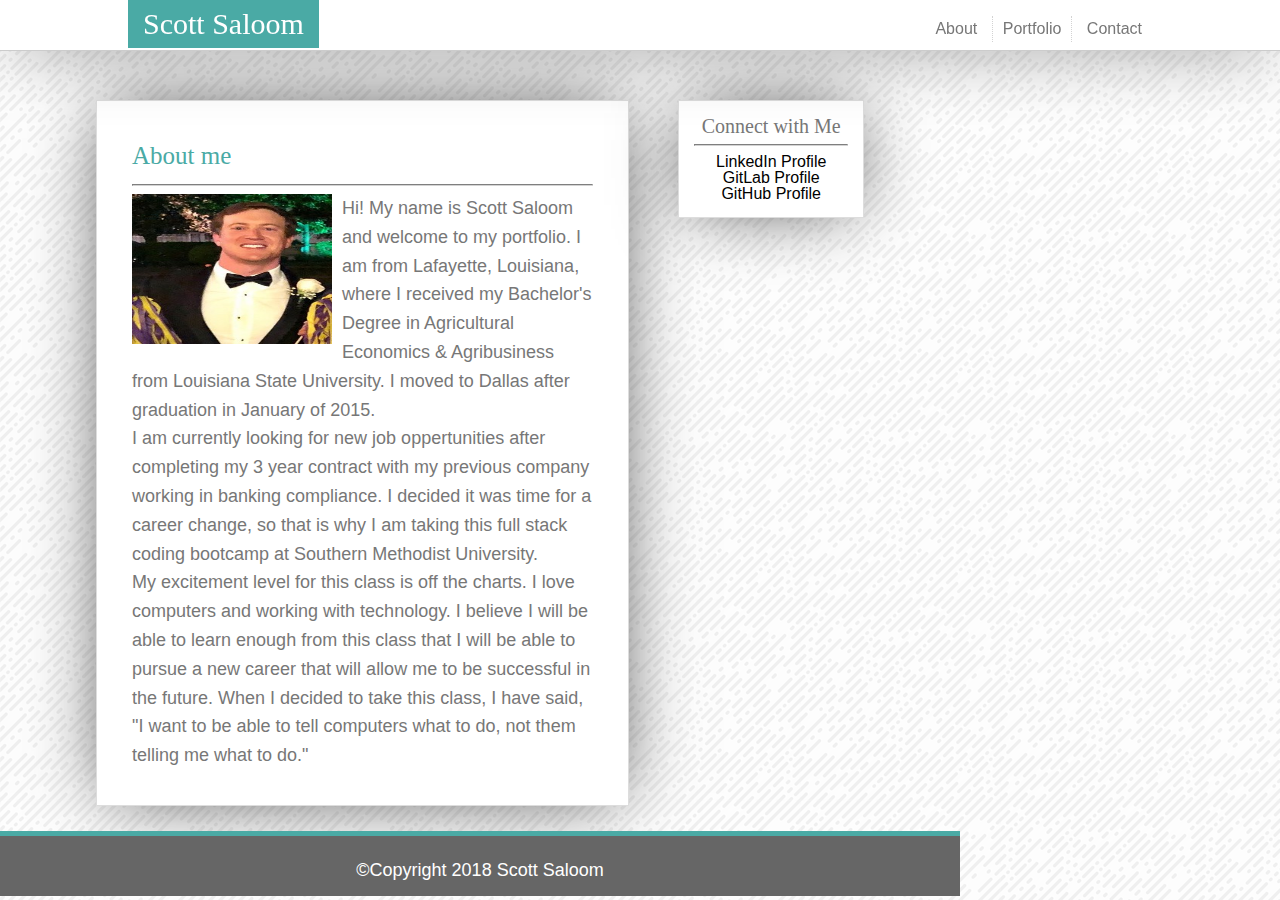
==== index.html @ 5597fd36 "Updated all files" ====
<!DOCTYPE html>
<html lang="en">
<head>
    <meta charset="UTF-8">
    <meta name="viewport" content="width=device-width, initial-scale=1.0">
    <meta http-equiv="X-UA-Compatible" content="ie=edge">
    <title>Scott Saloom</title>
    <!--link Font Awesome CDN-->
    <!--link Reset Styling-->
    <link rel="stylesheet" href="./assets/css/reset.css">
    <!--link Personal Styles-->
    <link rel="stylesheet" href="./assets/css/style.css">
</head>
<body>
    <nav>
        <div class="nav-content">
            <a href="index.html">
                <div class="logo">
                    <h1>Scott Saloom</h1>
                </div>
            </a>
            <ul class="nav-links">
                <li><a href="index.html">About</a></li>
                <li><a href="portfolio.html">Portfolio</a></li>
                <li><a href="contact.html">Contact</a></li>
            </ul>
        </div>
    </nav>
    <div class="container">
        <div class="about">
            <h2 class="title">About me</h2>
            <hr>
            <div class="about-container">

                <p class="content-text">
                    <img src="./assets/images/profilepic.jpeg" alt="My Profile Picture" class="profile">
                    Hi! My name is Scott Saloom and welcome to my portfolio. I am from Lafayette, Louisiana, where I received my Bachelor's Degree in Agricultural Economics & Agribusiness from Louisiana State University. I moved to Dallas after graduation in January of 2015.
                </p>
                <p>I am currently looking for new job oppertunities after completing my 3 year contract with my previous company working in banking compliance. I decided it was time for a career change, so that is why I am taking this full stack coding bootcamp at Southern Methodist University.</p>
                <p>My excitement level for this class is off the charts. I love computers and working with technology. I believe I will be able to learn enough from this class that I will be able to pursue a new career that will allow me to be successful in the future. When I decided to take this class, I have said, "I want to be able to tell computers what to do, not them telling me what to do."</p>
            </div>
        </div>
        <div class="sidebar">
            <h3>Connect with Me</h3>
            <hr>
            <ul class="social">
                <li><a href="www.linkedin.com/in/scott-saloom-93143bb2">LinkedIn Profile</a></li>
            <li><a href="https://smu.bootcampcontent.com/ScottSal">GitLab Profile</a></li>
            <li><a href="https://github.com/ScottSal">GitHub Profile</a></li>
            </ul>
        </div>
    </div>
    <footer>
        <p>&copy;Copyright 2018 Scott Saloom</p>
    </footer>
</body>
</html>
---- assets/css/style.css ----
:root{
    --regular-font: #777;
    --bg-teal: #4aaaa5;
    --header-bg: #ffffff;
    --header-border: #cccccc;
    --footer-bg: #666;
    --main-content-bg: #fff;
    --main-content-border: #ddd;
}


html, body{
    box-sizing: border-box;
    width: 960px;
}
body{
    background: url('../images/funky-lines.png') repeat;
    color: var(--regular-font);
    font-family: Arial, Helvetica, sans-serif;
    display: flex;
    flex-direction: column;
}
h1, h2, h3, h4, h5, h6{
    font-family: 'Georgia', Times, 'Times New Roman', serif;
}
hr{
    border-color: lightgray;
}
h1{
    font-size: 30px;
}
h2{
    font-size: 25px;
}
h3{
    font-size: 20px;
}
p{
    font-size: 18px;
}
a{
    text-decoration: none;
    color: black;
}
/* NAV BAR */
nav{
    position: fixed;
    top: 0;
    left: 0;
    line-height: 1.6;
    background: var(--header-bg);
    width: 100%;
    border-bottom: 1px solid var(--header-border);
    -webkit-box-shadow: 0px 0px 72px -13px rgba(0,0,0,0.75);
    -moz-box-shadow: 0px 0px 72px -13px rgba(0,0,0,0.75);
    box-shadow: 0px 0px 72px -13px rgba(0,0,0,0.75);

}
.nav-content{
    width: 80%;
    margin: 0 auto;
    height: 50px;
}
.logo{
    float: left;
    background: var(--bg-teal);
    padding: 0 15px;
    color: white;
}
.nav-links{
    float: right;
    text-align: center;
    margin-top: 1em;
}
.nav-links li{
    font-size: 16px;
    display: inline-block;
    padding: 0 10px;
}
.nav-links li a{
    color: var(--regular-font);
}
.nav-links li:nth-child(2){
    border-left: dotted 1px lightgray;
    border-right: dotted 1px lightgrey;
}
.nav-links a:hover{
    opacity: .7;
}
/* MAIN CONTENT */
.container{
    display: block;
    width: 80%;
    min-height: calc(100vh - 200px);
    margin: 0 auto;
    padding-top: 100px;
    clear: both;
}
.about{
    float: left;
    width: 60%;
    background: white;
    padding: 35px;
    line-height: 1.6;
    border: solid 1px var(--main-content-border);
    -webkit-box-shadow: 0px 0px 72px -13px rgba(0,0,0,0.75);
    -moz-box-shadow: 0px 0px 72px -13px rgba(0,0,0,0.75);
    box-shadow: 0px 0px 72px -13px rgba(0,0,0,0.75);
}
.title{
    color: var(--bg-teal);
}
.profile{
    float: left;
    height: 150px;
    width: 200px;
    margin-right: 10px;
    margin-bottom: 5px;
}
.sidebar{
    float: right;
    width: 20%;
    background: white;
    text-align: center;
    padding: 15px;
    border: solid 1px var(--main-content-border);
    -webkit-box-shadow: 0px 0px 72px -13px rgba(0,0,0,0.75);
    -moz-box-shadow: 0px 0px 72px -13px rgba(0,0,0,0.75);
    box-shadow: 0px 0px 72px -13px rgba(0,0,0,0.75);
    
}
i.fa{
    font-size: 20px;
}
footer{
    font-size: .7em;
    color: white;
    background: var(--footer-bg);
    border-top: solid 5px var(--bg-teal);
    padding-top: 25px;
    margin-top: 25px;
    text-align: center;
    height: 35px;
    width: 100%;
}
/* SOCIAL LINKS */
.social li{
    display: inline-block;
}
.social li:hover{
    opacity: .7;
}
.fa-linkedin-square{
    color: #0077B5;
}
.fa-gitlab-square{
    color: #1DA1F2;
}
.fa-github-square{
    color: #c9510c;
}

/* CONTACT PAGE CUSTOM */
input{
    width: 100%;
    border: dotted 1px lightgray;
    padding: 10px 0 10px 10px;
}
textarea{
    width: 100%;
    border: dotted 1px lightgray;
    padding: 8px 0 8px 8px;;  
}
#submit{
    background: var(--bg-teal);
    padding: 5px 15px;
    border: none;
    border-radius: 3px;
    color: white;
    width: 100px;
    margin-top: 10px;
}

/* PORTFOLIO IMAGES */
.portfolio-images{
    width: 100%;
}
.portfolio-images .portfolio-container{
    width: 48%;
    height: auto;
    margin: 1%;
    float: left;
    position: relative;
}
.portfolio-container img{
    width: 200px;
    height: 200px;
}
.portfolio-container .title{
    z-index: 1;
    position: absolute;
    background: var(--bg-teal);
    color: white;
    width: 100%;
    bottom: 20%;
    font-size: 10px;
    text-align: center;
}
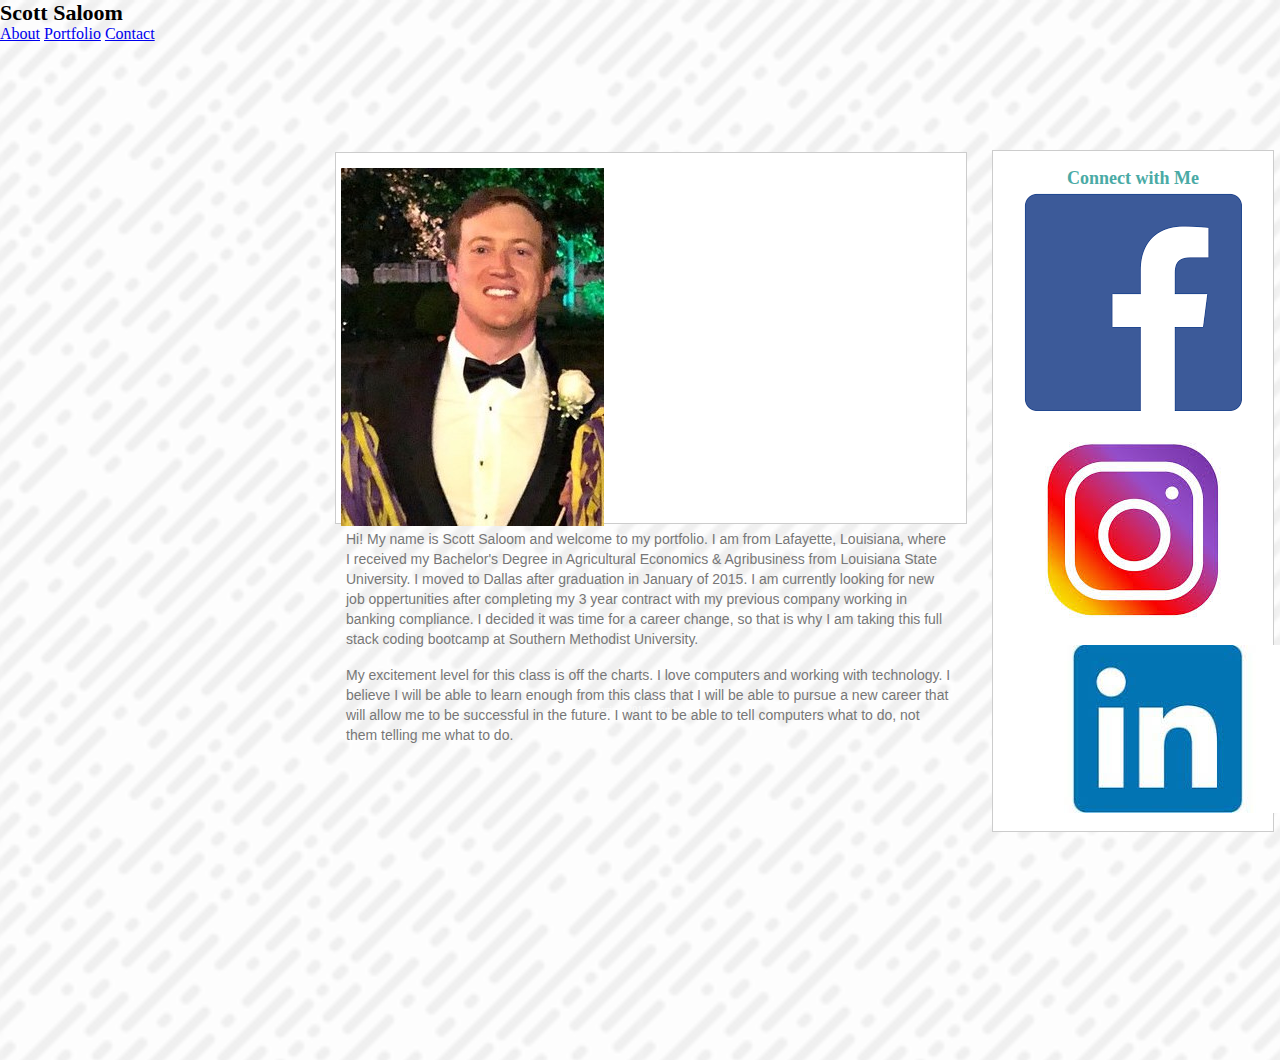
==== commit ebb197e5: "updated code to be more clean" ====
--- a/index.html
+++ b/index.html
@@ -4,54 +4,61 @@
     <meta charset="UTF-8">
     <meta name="viewport" content="width=device-width, initial-scale=1.0">
     <meta http-equiv="X-UA-Compatible" content="ie=edge">
-    <title>Scott Saloom</title>
-    <!--link Font Awesome CDN-->
+    <title>Portfolio</title>
     <!--link Reset Styling-->
-    <link rel="stylesheet" href="./assets/css/reset.css">
+    <link rel="stylesheet" type="text/css" href="assets/css/reset.css">
     <!--link Personal Styles-->
-    <link rel="stylesheet" href="./assets/css/style.css">
+    <link rel="stylesheet" type="text/css" href="assets/css/style.css">
 </head>
-<body>
-    <nav>
-        <div class="nav-content">
-            <a href="index.html">
-                <div class="logo">
+
+<body class="body">
+        <!--header-->
+        <header id="headbar">
+            <div id="head-container">
+                <logo>
                     <h1>Scott Saloom</h1>
+                </logo>
+                <nav class="navigation">
+                    <a class="button" class="border-right" href="index.html">About</a>
+                    <a class="button" class="border-right" href="portfolio.html">Portfolio</a>
+                    <a class="button" href="contact.html">Contact</a>
+                </nav>
+            </div>
+        </header>
+
+        <!--division-->
+        <div class="container">
+            <!--division-->
+            <div class="primary-box">
+                <h2 class="primary-box-heading"></h2>
+                <div class="text-wrapped-image">
+                    <img id="profile-photo" src="assets/images/profilepic.jpg" alt="Scott Saloom">
                 </div>
-            </a>
-            <ul class="nav-links">
-                <li><a href="index.html">About</a></li>
-                <li><a href="portfolio.html">Portfolio</a></li>
-                <li><a href="contact.html">Contact</a></li>
-            </ul>
+                <p class="text-wrap">
+                    Hi! My name is Scott Saloom and welcome to my portfolio. I am from Lafayette, Louisiana, where I received my Bachelor's Degree in Agricultural Economics & Agribusiness from Louisiana State University. I moved to Dallas after graduation in January of 2015. I am currently looking for new job oppertunities after completing my 3 year contract with my previous company working in banking compliance. I decided it was time for a career change, so that is why I am taking this full stack coding bootcamp at Southern Methodist University.
+                </p>
+                <br>
+                <p class="text-wrap">
+                    My excitement level for this class is off the charts. I love computers and working with technology. I believe I will be able to learn enough from this class that I will be able to pursue a new career that will allow me to be successful in the future. I want to be able to tell computers what to do, not them telling me what to do.
+                </p>
+            </div><!--
+        
+            --><aside>
+                <h3 class="box-heading">Connect with Me</h3>
+                <!--section-->
+                <section>
+                    <div class="social-media">
+                        <a target="_blank" href="https://www.facebook.com/scott.saloom"><img class="social-logo" src="assets/images/facebook.png" alt="Facebook logo"></a>
+                        <a target="_blank" href="https://www.instagram.com/scottsal6"><img class="social-logo" src="assets/images/instagram.jpg" alt="Instagram logo"></a>
+                        <a target="_blank" href="https://www.linkedin.com/in/scott-saloom"><img class="social-logo" src="assets/images/linkedin.jpg" alt="LinkedIn logo"></a>
+                    </div>
+                </section>
+            </aside>
         </div>
-    </nav>
-    <div class="container">
-        <div class="about">
-            <h2 class="title">About me</h2>
-            <hr>
-            <div class="about-container">
-
-                <p class="content-text">
-                    <img src="./assets/images/profilepic.jpeg" alt="My Profile Picture" class="profile">
-                    Hi! My name is Scott Saloom and welcome to my portfolio. I am from Lafayette, Louisiana, where I received my Bachelor's Degree in Agricultural Economics & Agribusiness from Louisiana State University. I moved to Dallas after graduation in January of 2015.
-                </p>
-                <p>I am currently looking for new job oppertunities after completing my 3 year contract with my previous company working in banking compliance. I decided it was time for a career change, so that is why I am taking this full stack coding bootcamp at Southern Methodist University.</p>
-                <p>My excitement level for this class is off the charts. I love computers and working with technology. I believe I will be able to learn enough from this class that I will be able to pursue a new career that will allow me to be successful in the future. When I decided to take this class, I have said, "I want to be able to tell computers what to do, not them telling me what to do."</p>
-            </div>
-        </div>
-        <div class="sidebar">
-            <h3>Connect with Me</h3>
-            <hr>
-            <ul class="social">
-                <li><a href="www.linkedin.com/in/scott-saloom-93143bb2">LinkedIn Profile</a></li>
-            <li><a href="https://smu.bootcampcontent.com/ScottSal">GitLab Profile</a></li>
-            <li><a href="https://github.com/ScottSal">GitHub Profile</a></li>
-            </ul>
-        </div>
-    </div>
-    <footer>
-        <p>&copy;Copyright 2018 Scott Saloom</p>
-    </footer>
+        <footer id="footerbar">
+            <small>
+                &copy;Copyright 2018 Scott Saloom
+            </small>
+        </footer>
 </body>
 </html>--- a/assets/css/style.css
+++ b/assets/css/style.css
@@ -1,208 +1,121 @@
-:root{
-    --regular-font: #777;
-    --bg-teal: #4aaaa5;
-    --header-bg: #ffffff;
-    --header-border: #cccccc;
-    --footer-bg: #666;
-    --main-content-bg: #fff;
-    --main-content-border: #ddd;
+/* Custom Styles */
+html {
+    height: 100%;
 }
-
-
-html, body{
-    box-sizing: border-box;
+body {
+    background-image: url("/assets/images/funky-lines.png");
+    background-size: 100%;
+    min-height: 100%;
+    width: 100%;
+    position: relative;
+    margin: 0;
+    padding-bottom: 10rem;
+}
+/* Typography */
+h1 {
+    font-family: Georgia, 'Times New Roman', Times, serif;
+    font-weight: 700;
+    font-size: 22px;
+    line-height: 26px;
+}
+h2 {
+    font-family: Georgia, 'Times New Roman', Times, serif;
+    font-weight: 700;
+    font-size: 20px;
+    line-height: 24px;
+    color: #4aaaa5
+}
+h3 {
+    font-family: Georgia, 'Times New Roman', Times, serif;
+    font-weight: 700;
+    font-size: 18px;
+    line-height: 24px;
+    color: #4aaaa5
+}
+p,
+label,
+textarea {
+    font-family: Arial, Helvetica, sans-serif;
+    font-weight: 300;
+    font-size: 14px;
+    line-height: 20px;
+    color: #777;
+    padding: 0 10px 0 5px;
+}
+small {
+    font-family: Georgia, 'Times New Roman', Times, serif;
+    font-weight: 300;
+    font-size: 10px;
+    line-height: 14px;
+    color: #fff;
+}
+.submit-button {
+    font-family: Arial, Helvetica, sans-serif;
+    font-weight: 300;
+    font-size: 14px;
+    line-height: 20px;
+    color: #fff;
+}
+/* Clearfix */
+.text-wrapped-image:before,
+.text-wrapped-image:after {
+	content: "";
+	display: table;
+}
+.text-wrapped-image:after {
+	clear: both;
+}
+.text-wrapped-image {
+	clear: both;
+}
+/* Grid */
+.container {
     width: 960px;
+    position: relative;
+    display: block;
+    margin-left: auto;
+    top: 90px;
+    margin-bottom: 15px;
 }
-body{
-    background: url('../images/funky-lines.png') repeat;
-    color: var(--regular-font);
-    font-family: Arial, Helvetica, sans-serif;
-    display: flex;
-    flex-direction: column;
+.primary-box {
+    width: 620px;
+    height: 340px;
+    display: inline-block;
+    background: #fff;
+    padding: 15px 5px;
+    margin: 20px 15px 30px;
+    border: solid;
+    border-color: #ccc;
+    border-width: 1px;
 }
-h1, h2, h3, h4, h5, h6{
-    font-family: 'Georgia', Times, 'Times New Roman', serif;
+.primary-box-tall {
+    width: 620px;
+    height: 980px;
+    display: inline-block;
+    background: #fff;
+    padding: 15px 5px;
+    margin: 20px 15px 30px;
+    border: solid;
+    border-color: #ccc;
+    border-width: 1px;
+    z-index: 1;
 }
-hr{
-    border-color: lightgray;
+aside {
+    width: 250px;
+    height: auto;
+    display: inline-block;
+    background: #fff;
+    padding: 15px;
+    margin: 2px 10px 2px;
+    position: absolute;
+    top: 16px;
+    border: solid;
+    border-color: #ccc;
+    border-width: 1px;
+    text-align: center;
 }
-h1{
-    font-size: 30px;
+small {
+    display: block;
+    padding:35px;
+    text-align: center;
 }
-h2{
-    font-size: 25px;
-}
-h3{
-    font-size: 20px;
-}
-p{
-    font-size: 18px;
-}
-a{
-    text-decoration: none;
-    color: black;
-}
-/* NAV BAR */
-nav{
-    position: fixed;
-    top: 0;
-    left: 0;
-    line-height: 1.6;
-    background: var(--header-bg);
-    width: 100%;
-    border-bottom: 1px solid var(--header-border);
-    -webkit-box-shadow: 0px 0px 72px -13px rgba(0,0,0,0.75);
-    -moz-box-shadow: 0px 0px 72px -13px rgba(0,0,0,0.75);
-    box-shadow: 0px 0px 72px -13px rgba(0,0,0,0.75);
-
-}
-.nav-content{
-    width: 80%;
-    margin: 0 auto;
-    height: 50px;
-}
-.logo{
-    float: left;
-    background: var(--bg-teal);
-    padding: 0 15px;
-    color: white;
-}
-.nav-links{
-    float: right;
-    text-align: center;
-    margin-top: 1em;
-}
-.nav-links li{
-    font-size: 16px;
-    display: inline-block;
-    padding: 0 10px;
-}
-.nav-links li a{
-    color: var(--regular-font);
-}
-.nav-links li:nth-child(2){
-    border-left: dotted 1px lightgray;
-    border-right: dotted 1px lightgrey;
-}
-.nav-links a:hover{
-    opacity: .7;
-}
-/* MAIN CONTENT */
-.container{
-    display: block;
-    width: 80%;
-    min-height: calc(100vh - 200px);
-    margin: 0 auto;
-    padding-top: 100px;
-    clear: both;
-}
-.about{
-    float: left;
-    width: 60%;
-    background: white;
-    padding: 35px;
-    line-height: 1.6;
-    border: solid 1px var(--main-content-border);
-    -webkit-box-shadow: 0px 0px 72px -13px rgba(0,0,0,0.75);
-    -moz-box-shadow: 0px 0px 72px -13px rgba(0,0,0,0.75);
-    box-shadow: 0px 0px 72px -13px rgba(0,0,0,0.75);
-}
-.title{
-    color: var(--bg-teal);
-}
-.profile{
-    float: left;
-    height: 150px;
-    width: 200px;
-    margin-right: 10px;
-    margin-bottom: 5px;
-}
-.sidebar{
-    float: right;
-    width: 20%;
-    background: white;
-    text-align: center;
-    padding: 15px;
-    border: solid 1px var(--main-content-border);
-    -webkit-box-shadow: 0px 0px 72px -13px rgba(0,0,0,0.75);
-    -moz-box-shadow: 0px 0px 72px -13px rgba(0,0,0,0.75);
-    box-shadow: 0px 0px 72px -13px rgba(0,0,0,0.75);
-    
-}
-i.fa{
-    font-size: 20px;
-}
-footer{
-    font-size: .7em;
-    color: white;
-    background: var(--footer-bg);
-    border-top: solid 5px var(--bg-teal);
-    padding-top: 25px;
-    margin-top: 25px;
-    text-align: center;
-    height: 35px;
-    width: 100%;
-}
-/* SOCIAL LINKS */
-.social li{
-    display: inline-block;
-}
-.social li:hover{
-    opacity: .7;
-}
-.fa-linkedin-square{
-    color: #0077B5;
-}
-.fa-gitlab-square{
-    color: #1DA1F2;
-}
-.fa-github-square{
-    color: #c9510c;
-}
-
-/* CONTACT PAGE CUSTOM */
-input{
-    width: 100%;
-    border: dotted 1px lightgray;
-    padding: 10px 0 10px 10px;
-}
-textarea{
-    width: 100%;
-    border: dotted 1px lightgray;
-    padding: 8px 0 8px 8px;;  
-}
-#submit{
-    background: var(--bg-teal);
-    padding: 5px 15px;
-    border: none;
-    border-radius: 3px;
-    color: white;
-    width: 100px;
-    margin-top: 10px;
-}
-
-/* PORTFOLIO IMAGES */
-.portfolio-images{
-    width: 100%;
-}
-.portfolio-images .portfolio-container{
-    width: 48%;
-    height: auto;
-    margin: 1%;
-    float: left;
-    position: relative;
-}
-.portfolio-container img{
-    width: 200px;
-    height: 200px;
-}
-.portfolio-container .title{
-    z-index: 1;
-    position: absolute;
-    background: var(--bg-teal);
-    color: white;
-    width: 100%;
-    bottom: 20%;
-    font-size: 10px;
-    text-align: center;
-}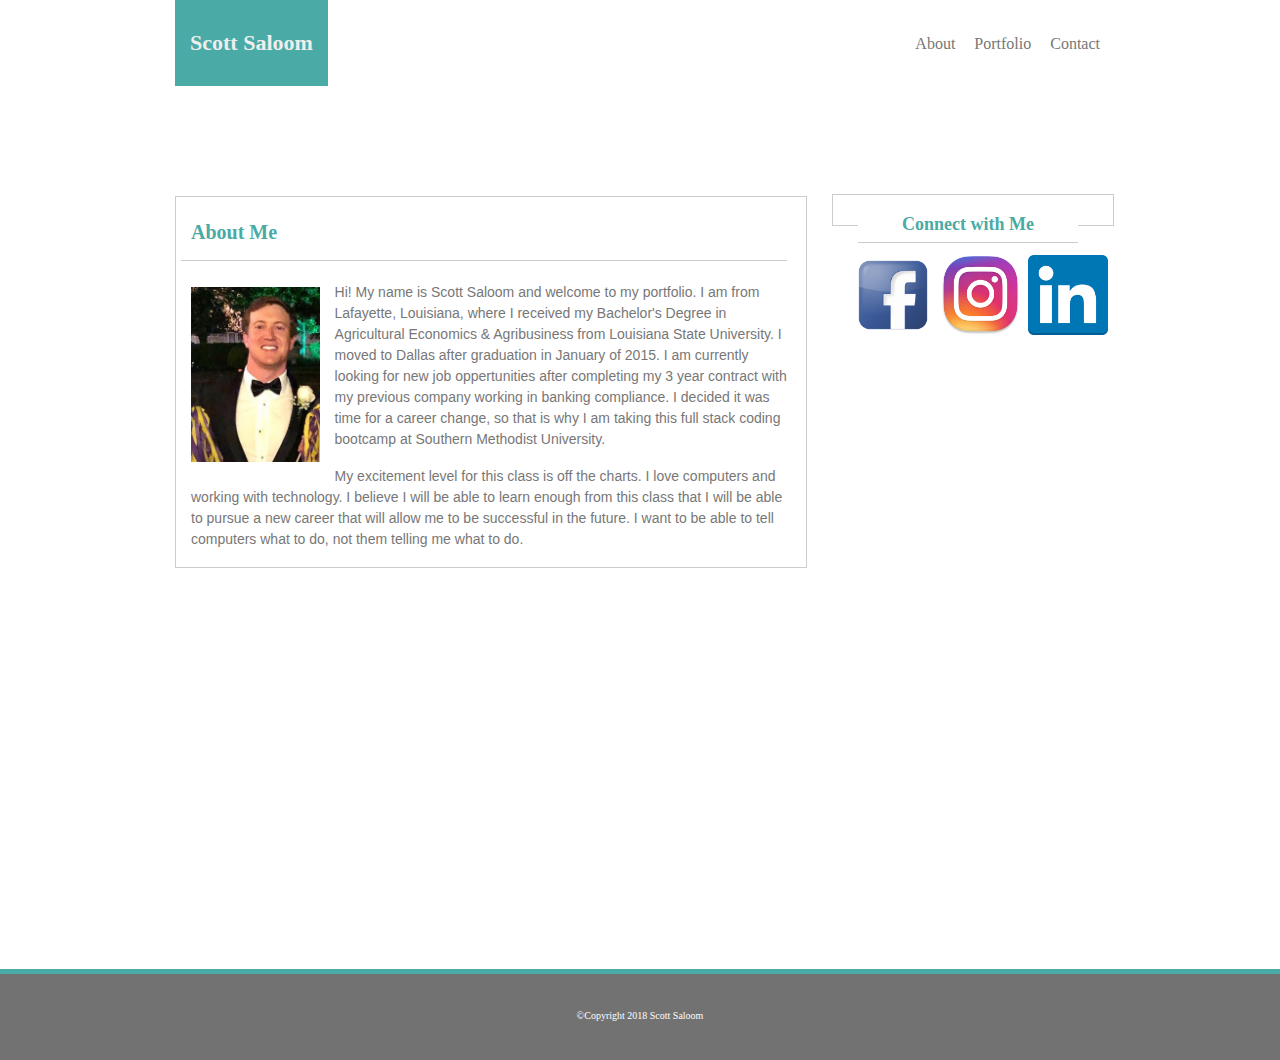
==== commit f7772199: "Updates to formatting" ====
--- a/index.html
+++ b/index.html
@@ -16,7 +16,9 @@
         <header id="headbar">
             <div id="head-container">
                 <logo>
-                    <h1>Scott Saloom</h1>
+                    <h1>
+                        Scott Saloom
+                    </h1>
                 </logo>
                 <nav class="navigation">
                     <a class="button" class="border-right" href="index.html">About</a>
@@ -25,12 +27,13 @@
                 </nav>
             </div>
         </header>
-
         <!--division-->
         <div class="container">
             <!--division-->
             <div class="primary-box">
-                <h2 class="primary-box-heading"></h2>
+                <h2 class="primary-box-heading">
+                    About Me
+                </h2>
                 <div class="text-wrapped-image">
                     <img id="profile-photo" src="assets/images/profilepic.jpg" alt="Scott Saloom">
                 </div>
@@ -41,9 +44,9 @@
                 <p class="text-wrap">
                     My excitement level for this class is off the charts. I love computers and working with technology. I believe I will be able to learn enough from this class that I will be able to pursue a new career that will allow me to be successful in the future. I want to be able to tell computers what to do, not them telling me what to do.
                 </p>
-            </div><!--
+            </div>
         
-            --><aside>
+            <aside>
                 <h3 class="box-heading">Connect with Me</h3>
                 <!--section-->
                 <section>
--- a/assets/css/style.css
+++ b/assets/css/style.css
@@ -1,121 +1,314 @@
 /* Custom Styles */
 html {
     height: 100%;
-}
-body {
-    background-image: url("/assets/images/funky-lines.png");
-    background-size: 100%;
-    min-height: 100%;
-    width: 100%;
-    position: relative;
-    margin: 0;
-    padding-bottom: 10rem;
-}
-/* Typography */
-h1 {
-    font-family: Georgia, 'Times New Roman', Times, serif;
-    font-weight: 700;
-    font-size: 22px;
-    line-height: 26px;
-}
-h2 {
-    font-family: Georgia, 'Times New Roman', Times, serif;
-    font-weight: 700;
-    font-size: 20px;
-    line-height: 24px;
-    color: #4aaaa5
-}
-h3 {
-    font-family: Georgia, 'Times New Roman', Times, serif;
-    font-weight: 700;
-    font-size: 18px;
-    line-height: 24px;
-    color: #4aaaa5
-}
-p,
-label,
-textarea {
-    font-family: Arial, Helvetica, sans-serif;
-    font-weight: 300;
-    font-size: 14px;
-    line-height: 20px;
-    color: #777;
-    padding: 0 10px 0 5px;
-}
-small {
-    font-family: Georgia, 'Times New Roman', Times, serif;
-    font-weight: 300;
-    font-size: 10px;
-    line-height: 14px;
-    color: #fff;
-}
-.submit-button {
-    font-family: Arial, Helvetica, sans-serif;
-    font-weight: 300;
-    font-size: 14px;
-    line-height: 20px;
-    color: #fff;
-}
-/* Clearfix */
-.text-wrapped-image:before,
-.text-wrapped-image:after {
-	content: "";
-	display: table;
-}
-.text-wrapped-image:after {
-	clear: both;
-}
-.text-wrapped-image {
-	clear: both;
-}
-/* Grid */
-.container {
-    width: 960px;
-    position: relative;
-    display: block;
-    margin-left: auto;
-    top: 90px;
-    margin-bottom: 15px;
-}
-.primary-box {
-    width: 620px;
-    height: 340px;
-    display: inline-block;
-    background: #fff;
-    padding: 15px 5px;
-    margin: 20px 15px 30px;
-    border: solid;
-    border-color: #ccc;
-    border-width: 1px;
-}
-.primary-box-tall {
-    width: 620px;
-    height: 980px;
-    display: inline-block;
-    background: #fff;
-    padding: 15px 5px;
-    margin: 20px 15px 30px;
-    border: solid;
-    border-color: #ccc;
-    border-width: 1px;
-    z-index: 1;
-}
-aside {
-    width: 250px;
-    height: auto;
-    display: inline-block;
-    background: #fff;
-    padding: 15px;
-    margin: 2px 10px 2px;
-    position: absolute;
-    top: 16px;
-    border: solid;
-    border-color: #ccc;
-    border-width: 1px;
-    text-align: center;
-}
-small {
-    display: block;
-    padding:35px;
-    text-align: center;
-}
+  }
+  body {
+      background-image: url("../images/dust_scratches.png");
+      background-size: 100%;
+      min-height: 100%;
+      width: 100%;
+      position: relative;
+      margin: 0;
+      padding-bottom: 10rem;
+  }
+  /* Typogrophy */
+  h1 {
+      font: 700 22px/26px Georgia, Times, "Times New Roman", serif;
+  }
+  h2 {
+      font: 700 20px/24px Georgia, Times, "Times New Roman", serif;
+  }
+  h3 {
+      font: 700 18px/24px Georgia, Times, "Times New Roman", serif;
+  }
+  h2,
+  h3 {
+      color: #4aaaa5;
+  }
+  p,
+  label,
+  textarea {
+      font: 300 14px/20px 'Arial', 'Helvetica Neue', Helvetica, sans-serif;
+      color: #777;
+      padding: 0 10px 0 5px;
+  }
+  p{
+      line-height: 150%;
+  }
+  label {
+      padding: 0;
+  }
+  small {
+      font: 300 10px/14px 'Georgia', Times, Times New Roman, serif;
+      color: #fff;
+  }
+  .submit-button {
+      color: #fff;
+      font: 300 14px/20px 'Arial', 'Helvetica Neue', Helvetica, sans-serif;
+  }
+  /* Clearfix */
+  .text-wrapped-image:before;
+  .text-wrapped-image:after {
+      content: "";
+      display: table;
+  }
+  .text-wrapped-image:after {
+      clear: both;
+  }
+  .text-wrapped-image {
+      clear: both;
+      zoom: *1;
+  }
+  /* Grid */
+  .container {
+      width: 960px;
+      position: relative;
+      display: block;
+      margin-left: auto;
+      margin-right: auto;
+      top: 90px;
+      margin-bottom: 15px;
+  }
+  .primary-box {
+      width: 620px;
+      height: 340px;
+      display: inline-block;
+      background: #fff;
+      padding: 15px 5px;
+      border: none;
+      margin: 20px 15px 30px;
+      border: solid;
+      border-color: #ccc;
+      border-width: 1px;   
+  }
+  .primary-box-tall {
+      width: 620px;
+      height: 790px;
+      display: inline-block;
+      background: #fff;
+      padding: 15px 5px;
+      border: none;
+      margin: 20px 15px 30px;
+      border: solid;
+      border-color: #ccc;
+      border-width: 1px;
+      z-index: 1;  
+  }
+  aside {
+      width: 250px;
+      height: auto;
+      display: inline-block;
+      background: #fff;
+      padding: 15px;
+      margin: 2px 10px 2px;
+      position: absolute;
+      top: 16px;
+      border: solid;
+      border-color: #ccc;
+      border-width: 1px;
+      text-align: center;
+  }
+  small {
+      display: block;
+      padding: 35px;
+      text-align: center;
+  }
+  #headerbar {
+      background: #FFF;
+      width: 100%;
+      height: 86px;
+      border: solid;
+      border-color: #ccc;
+      position: absolute;
+      top: -3px;
+      border-top: none;
+      border-right: none;
+      border-left: none;
+      border-width: 1px;
+      margin-bottom: 5px;
+  }
+  #head-container {
+      display: block;
+      position: relative;
+      width: 960px;
+      margin-left: auto;
+      margin-right: auto;
+  }
+  #footerbar {
+      position: absolute;
+      bottom: 0;
+      display: block;
+      background: #727272;
+      height: 86px;
+      border: solid;
+      border-color: #4aaaa5;
+      border-bottom: none;
+      border-right: none;
+      border-left: none;
+      border-width: 5px;
+      font: white;
+      width: 100%;
+  }
+  .primary-box-heading {
+      display: block;
+      background-color: #fff;
+      position: absolute;
+      border-bottom: solid;
+      border-bottom-color: #ccc;
+      border-width: 1px;
+      width: 606px;
+      text-align: left;
+      text-indent: 10px;
+      padding: 8px 0 16px 0;
+  }
+  .box-heading {
+      display: block;
+      background-color: #fff;
+      position: absolute;
+      border-bottom: solid;
+      border-bottom-color: #ccc;
+      border-width: 1px;
+      width: 220px;
+      padding: 2px 0 6px 0;
+      margin-left: 10px;
+  }
+  .social-media {
+      display: block;
+      position: absolute;
+  }
+  .text-wrap {
+      position: relative;
+      top: 70px;
+      left: 5px
+  }
+  form {
+      padding: 2px 8px;
+      position: absolute;
+      top: 100px;
+  }
+  input,
+  textarea {
+      position: relative;
+      display: block;
+      width: 580px;
+      padding: 5px;
+      margin: 10px 5px;
+  }
+  textarea {
+      height: 50px;
+  }
+  .portfolio-image-div {
+      position: relative;
+      display: inline-block;
+      height: auto;
+      width: 45%;
+      top: 76px;
+      margin-left: auto;
+      margin-right: auto;
+      padding: 8px 10px;
+  }
+  .photo-text {
+      display: inline;
+      background: #4aaaa5;
+      padding: 7px 0;
+      margin: 0;
+      width: 93.5%;
+      font: 300 20px/26px Georgia, Times, "Times New Roman", serif;
+      color: #eee;
+      text-align: center;
+      z-index: 3;
+      position: absolute;
+      bottom: 30px;
+  }
+  /* Images */
+  .social-logo {
+      display: inline-block;
+      width: 30%;
+      height: auto;
+      padding: 10px 0 10px 0;
+      margin-top: 35px;
+      margin-left: 2px;
+      margin-right: 2px;
+  }
+  #profile-photo {
+      float: left;
+      width: auto;
+      height: 175px;
+      padding: 5px 10px;
+      position: relative;
+      top: 70px;
+  }
+  .portfolio-image {
+      padding: 10px 0 10px 0;
+      z-index: 2;
+      position: relative;
+      width: 100%;
+      height: 200px;
+  }
+  /* Navigation */
+  .navigation {
+      color: #777;
+      display: inline-block;
+      right: 20px;
+      top: 10px;
+      font: 300 16px/18px Georgia, Times, "Times New Roman", serif;
+      position: absolute;
+      padding: 25px 0;
+      text-decoration: none;
+      
+  }
+  /* Header */
+  logo {
+      display: inline-block;
+      background: #4aaaa5;
+      padding: 30px 15px;
+      font: small-caps 700 20px/26px Georgia, Times, "Times New Roman", serif;
+      color: #eee;
+      text-align: center;
+      position: relative;
+      left: 15px;
+  }
+  /* Buttons */
+  .button {
+      padding: 3px 0 3px 15px;
+      margin: 0;
+  }
+  .border-right {
+      -webkit-border-right: solid;
+          -moz-border-right: solid;
+              border-right: solid;
+      padding: 3px 15px;
+      border-color: #ccc;
+      border-width: 1px;
+  }
+  .submit-button {
+      position: relative;
+      height: 30px;
+      width: 100px;
+      padding:0;
+      border: 0;
+      margin: 0;
+      background-color: #4aaaa5;
+      text-align: center;
+  }
+  /* Links */
+  
+  a {
+      color: #777;
+      text-decoration: none;
+  }
+  a:hover {
+      color: #323232;
+  }
+  img {
+      -webkit-filter: brightness(100%);
+  }
+  
+  a img:hover {
+      -webkit-filter: brightness(70%);
+      -webkit-transition: all 1s ease;
+      -moz-transition: all 1s ease;
+      -o-transition: all 1s ease;
+      -ms-transition: all 1s ease;
+      transition: all 1s ease;
+  }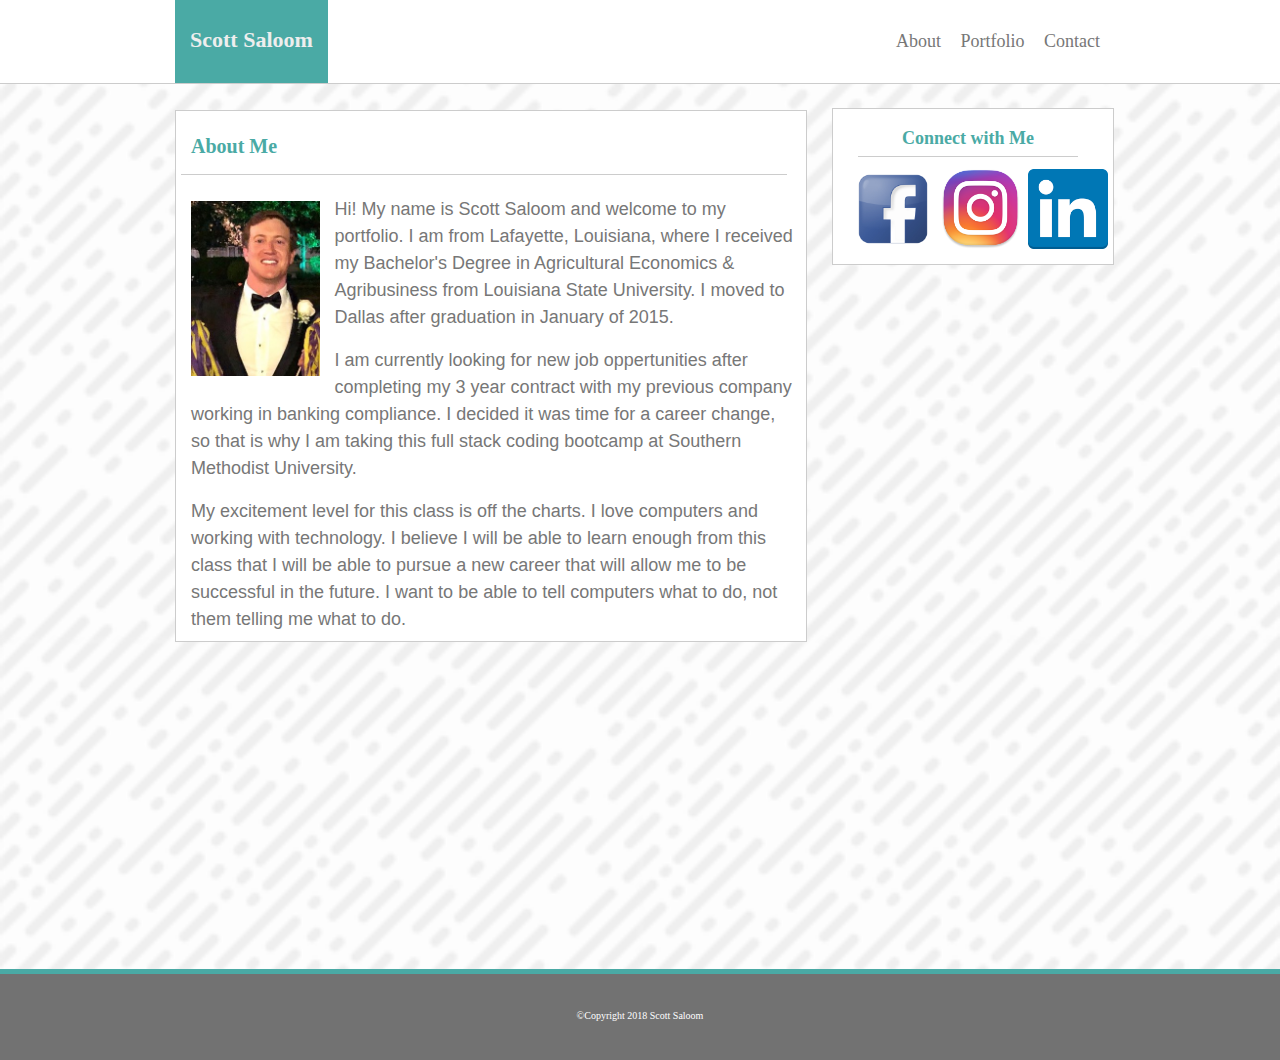
==== commit 3a57ee6c: "Final Portfolio" ====
--- a/index.html
+++ b/index.html
@@ -13,7 +13,7 @@
 
 <body class="body">
         <!--header-->
-        <header id="headbar">
+        <header id="headerbar">
             <div id="head-container">
                 <logo>
                     <h1>
@@ -38,7 +38,11 @@
                     <img id="profile-photo" src="assets/images/profilepic.jpg" alt="Scott Saloom">
                 </div>
                 <p class="text-wrap">
-                    Hi! My name is Scott Saloom and welcome to my portfolio. I am from Lafayette, Louisiana, where I received my Bachelor's Degree in Agricultural Economics & Agribusiness from Louisiana State University. I moved to Dallas after graduation in January of 2015. I am currently looking for new job oppertunities after completing my 3 year contract with my previous company working in banking compliance. I decided it was time for a career change, so that is why I am taking this full stack coding bootcamp at Southern Methodist University.
+                    Hi! My name is Scott Saloom and welcome to my portfolio. I am from Lafayette, Louisiana, where I received my Bachelor's Degree in Agricultural Economics & Agribusiness from Louisiana State University. I moved to Dallas after graduation in January of 2015. 
+                </p>
+                <br>
+                <p class="text-wrap">
+                    I am currently looking for new job oppertunities after completing my 3 year contract with my previous company working in banking compliance. I decided it was time for a career change, so that is why I am taking this full stack coding bootcamp at Southern Methodist University.
                 </p>
                 <br>
                 <p class="text-wrap">
@@ -53,7 +57,7 @@
                     <div class="social-media">
                         <a target="_blank" href="https://www.facebook.com/scott.saloom"><img class="social-logo" src="assets/images/facebook.png" alt="Facebook logo"></a>
                         <a target="_blank" href="https://www.instagram.com/scottsal6"><img class="social-logo" src="assets/images/instagram.jpg" alt="Instagram logo"></a>
-                        <a target="_blank" href="https://www.linkedin.com/in/scott-saloom"><img class="social-logo" src="assets/images/linkedin.jpg" alt="LinkedIn logo"></a>
+                        <a target="_blank" href="www.linkedin.com/in/scott-saloom"><img class="social-logo" src="assets/images/linkedin.jpg" alt="LinkedIn logo"></a>
                     </div>
                 </section>
             </aside>
--- a/assets/css/style.css
+++ b/assets/css/style.css
@@ -3,7 +3,7 @@
     height: 100%;
   }
   body {
-      background-image: url("../images/dust_scratches.png");
+      background-image: url("../images/funky-lines.png");
       background-size: 100%;
       min-height: 100%;
       width: 100%;
@@ -71,7 +71,7 @@
   }
   .primary-box {
       width: 620px;
-      height: 340px;
+      height: 500px;
       display: inline-block;
       background: #fff;
       padding: 15px 5px;
@@ -96,7 +96,7 @@
   }
   aside {
       width: 250px;
-      height: auto;
+      height: 125px;
       display: inline-block;
       background: #fff;
       padding: 15px;
@@ -178,6 +178,7 @@
   }
   .text-wrap {
       position: relative;
+      font-size: 18px;
       top: 70px;
       left: 5px
   }
@@ -194,8 +195,11 @@
       padding: 5px;
       margin: 10px 5px;
   }
+  input {
+      height: 20px;
+  }
   textarea {
-      height: 50px;
+      height: 200px;
   }
   .portfolio-image-div {
       position: relative;
@@ -255,6 +259,7 @@
       position: absolute;
       padding: 25px 0;
       text-decoration: none;
+      font-size: 18px;
       
   }
   /* Header */
@@ -262,7 +267,7 @@
       display: inline-block;
       background: #4aaaa5;
       padding: 30px 15px;
-      font: small-caps 700 20px/26px Georgia, Times, "Times New Roman", serif;
+      font: small-caps 700 22px/26px Georgia, Times, "Times New Roman", serif;
       color: #eee;
       text-align: center;
       position: relative;
